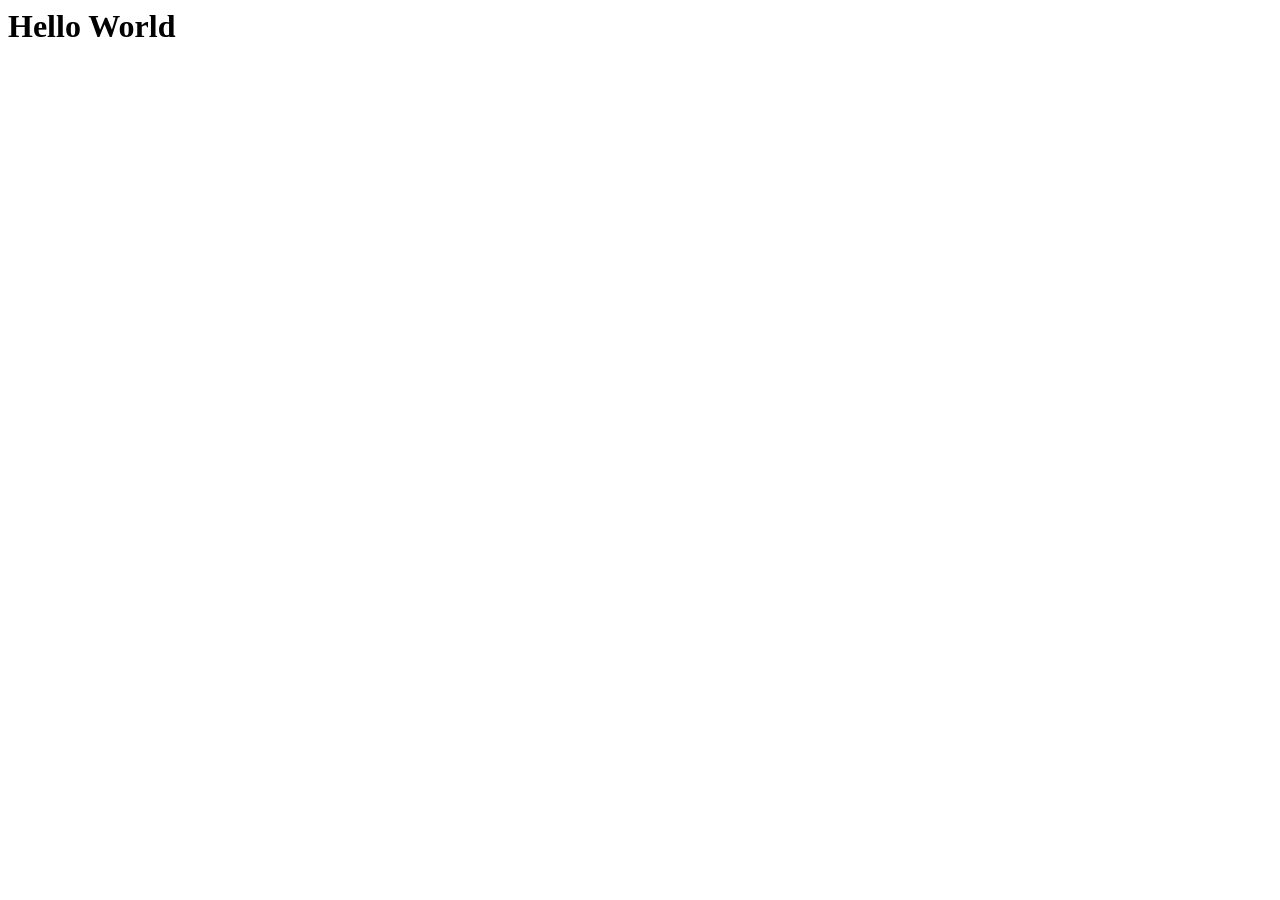
==== Editor.html @ 8f19058b "Added basic air app" ====
<html> 
<head> 
    <title>Editor</title> 
    <script type="text/javascript" src="AIRAliases.js"></script> 
    <script type="text/javascript"> 
        function appLoad(){ 
            air.trace("Hello World"); 
        }
    </script> 
</head> 
<body onLoad="appLoad()"> 
    <h1>Hello World</h1> 
</body> 
</html>
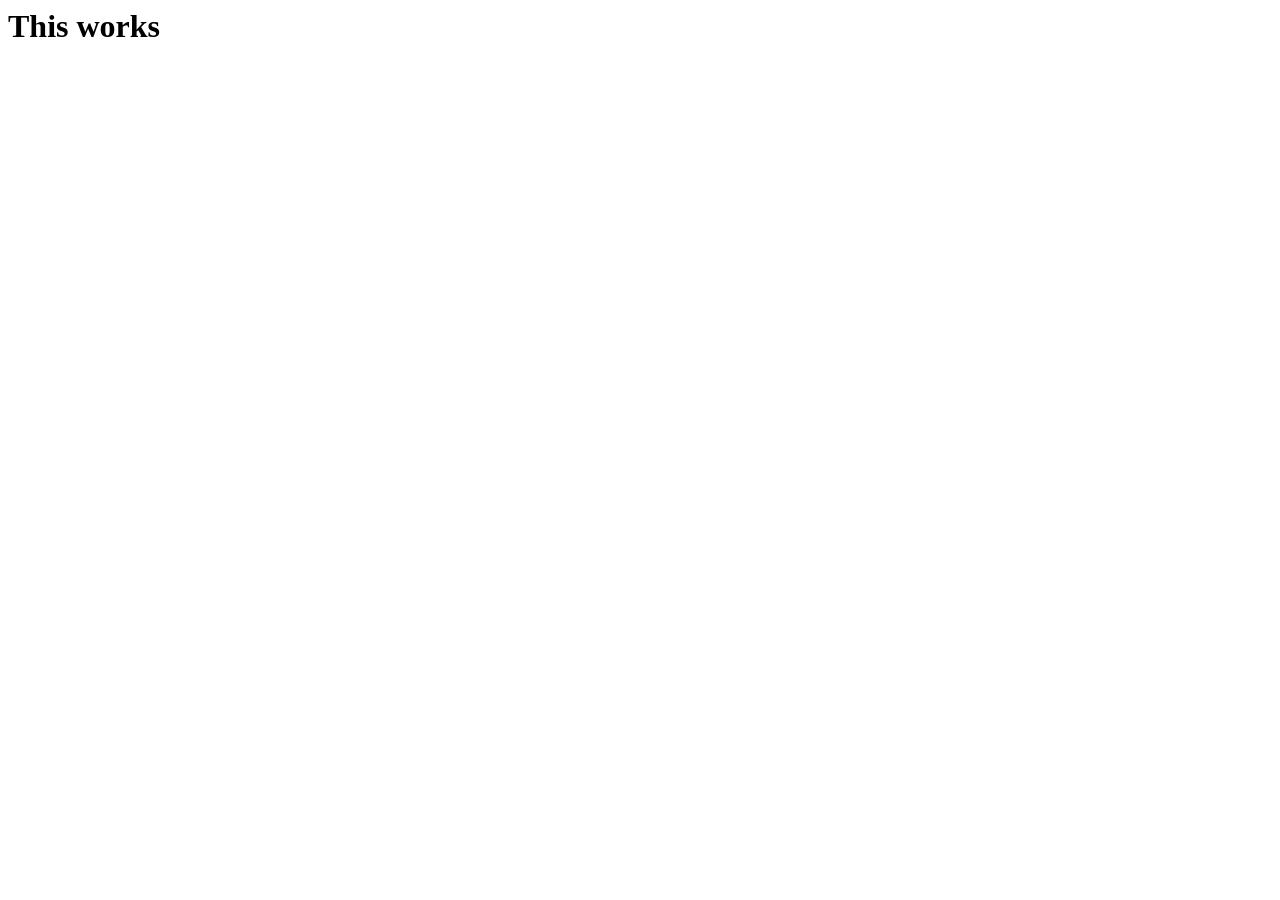
==== commit 6619e02f: "Added sample and basic build" ====
--- a/Editor.html
+++ b/Editor.html
@@ -4,11 +4,11 @@
     <script type="text/javascript" src="AIRAliases.js"></script> 
     <script type="text/javascript"> 
         function appLoad(){ 
-            air.trace("Hello World"); 
+            air.trace("Working"); 
         }
     </script> 
 </head> 
 <body onLoad="appLoad()"> 
-    <h1>Hello World</h1> 
+    <h1>This works</h1> 
 </body> 
 </html>
